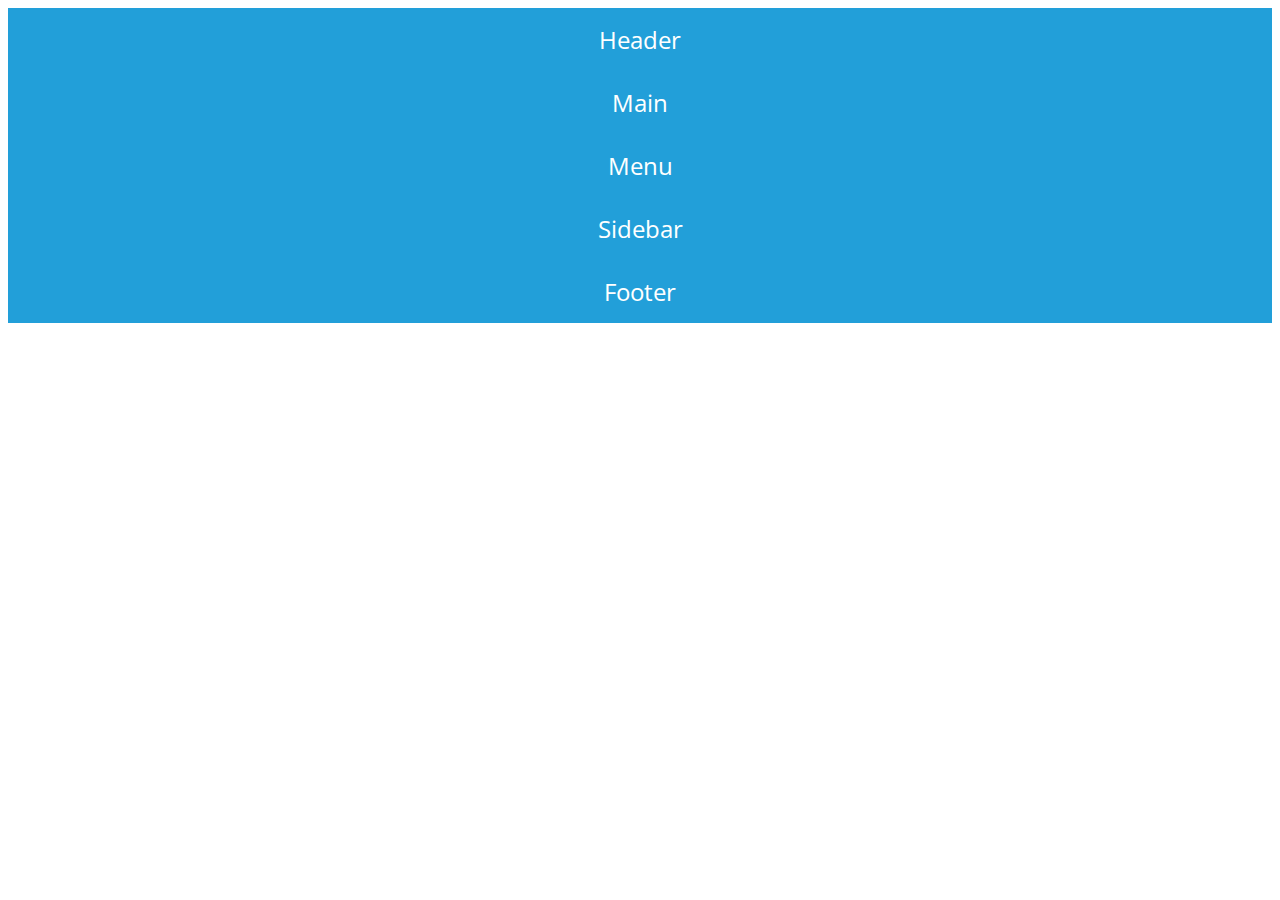
==== css-grid-layout-example/index.html @ 4f4aa821 "code placeholder." ====
<!DOCTYPE html>
<html lang="en" >

<head>
  <meta charset="UTF-8">
  <title>CSS Grid Layout Example</title>
  
  
  <link rel='stylesheet prefetch' href='https://fonts.googleapis.com/css?family=Open+Sans'>

      <link rel="stylesheet" href="css/style.css">

  
</head>

<body>

  <body class="grid-container">
  <header class="grid-item">Header</header>
  <main class="grid-item">Main</main>
  <nav class="grid-item">Menu</nav>
  <aside class="grid-item">Sidebar</aside>
  <footer class="grid-item">Footer</footer>
</body>
  
  

</body>

</html>
---- css-grid-layout-example/css/style.css ----
.grid-container {
  font-family: "Open Sans";
  font-size: 24px;
  color: white;
  height: calc(100vh - 1em);
  background: white;
}

.grid-item {
  background: #229fd9ff;
  text-align: center;
  align-content: center;
  padding: 15px;
}

.grid-container {
/*   display: grid; */
/*   grid-gap: 15px; */
/*   grid-template-columns: 200px 1fr 200px; */
/*   grid-template-rows: 100px 1fr 100px; */
/*   grid-template-areas: "header header header"
    "navigation main sidebar"
    "footer footer footer"; */
}

/* .grid-container header { grid-area: header; }

.grid-container main { grid-area: main; }

.grid-container nav { grid-area: navigation; }

.grid-container aside { grid-area: sidebar; }

.grid-container footer { grid-area: footer; }
 */

/* @media screen and (max-width: 767px) {
  .grid-container {
    grid-template-columns: 1fr 150px;
    grid-template-rows: 100px 50px 1fr 100px;
    grid-template-areas: "header header"
      "navigation navigation"
      "main sidebar"
      "footer footer";
  }
}

@media screen and (max-width: 480px) {
  .grid-container {
    grid-template-columns: 100%;
    grid-template-rows: 100px 50px 3fr 1fr 100px;
    grid-template-areas: "header"
      "navigation"
      "main"
      "sidebar"
      "footer";
  }
} */
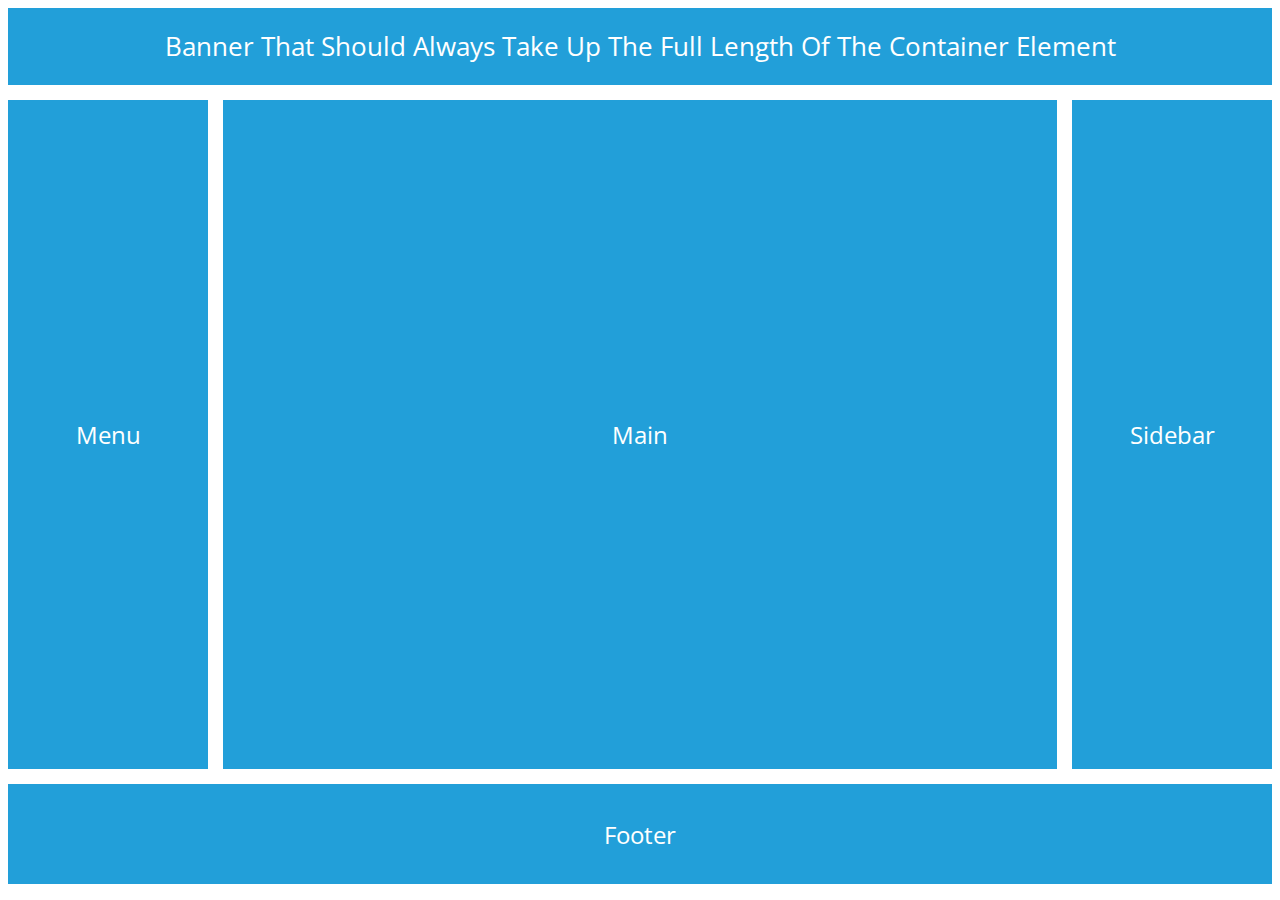
==== commit 091b3c5d: "Banner has font size based on view-width" ====
--- a/css-grid-layout-example/index.html
+++ b/css-grid-layout-example/index.html
@@ -13,10 +13,9 @@
   
 </head>
 
-<body>
 
-  <body class="grid-container">
-  <header class="grid-item">Header</header>
+<body class="grid-container">
+  <header class="grid-item banner">Banner That Should Always Take Up The Full Length Of The Container Element</header>
   <main class="grid-item">Main</main>
   <nav class="grid-item">Menu</nav>
   <aside class="grid-item">Sidebar</aside>
--- a/css-grid-layout-example/css/style.css
+++ b/css-grid-layout-example/css/style.css
@@ -12,18 +12,21 @@
   align-content: center;
   padding: 15px;
 }
+.banner {
+  font-size: 2vw;
+}
 
 .grid-container {
-/*   display: grid; */
-/*   grid-gap: 15px; */
-/*   grid-template-columns: 200px 1fr 200px; */
-/*   grid-template-rows: 100px 1fr 100px; */
-/*   grid-template-areas: "header header header"
+   display: grid;
+   grid-gap: 15px;
+   grid-template-columns: 200px 1fr 200px;
+   grid-template-rows: 6vw 1fr 100px;
+  grid-template-areas: "header header header"
     "navigation main sidebar"
-    "footer footer footer"; */
+    "footer footer footer";
 }
 
-/* .grid-container header { grid-area: header; }
+.grid-container header { grid-area: header; }
 
 .grid-container main { grid-area: main; }
 
@@ -32,12 +35,12 @@
 .grid-container aside { grid-area: sidebar; }
 
 .grid-container footer { grid-area: footer; }
- */
 
-/* @media screen and (max-width: 767px) {
+
+@media screen and (max-width: 767px) {
   .grid-container {
     grid-template-columns: 1fr 150px;
-    grid-template-rows: 100px 50px 1fr 100px;
+    grid-template-rows: 6vw 50px 1fr 100px;
     grid-template-areas: "header header"
       "navigation navigation"
       "main sidebar"
@@ -48,11 +51,11 @@
 @media screen and (max-width: 480px) {
   .grid-container {
     grid-template-columns: 100%;
-    grid-template-rows: 100px 50px 3fr 1fr 100px;
+    grid-template-rows: 6vw 50px 3fr 1fr 100px;
     grid-template-areas: "header"
       "navigation"
       "main"
       "sidebar"
       "footer";
   }
-} */
+}
